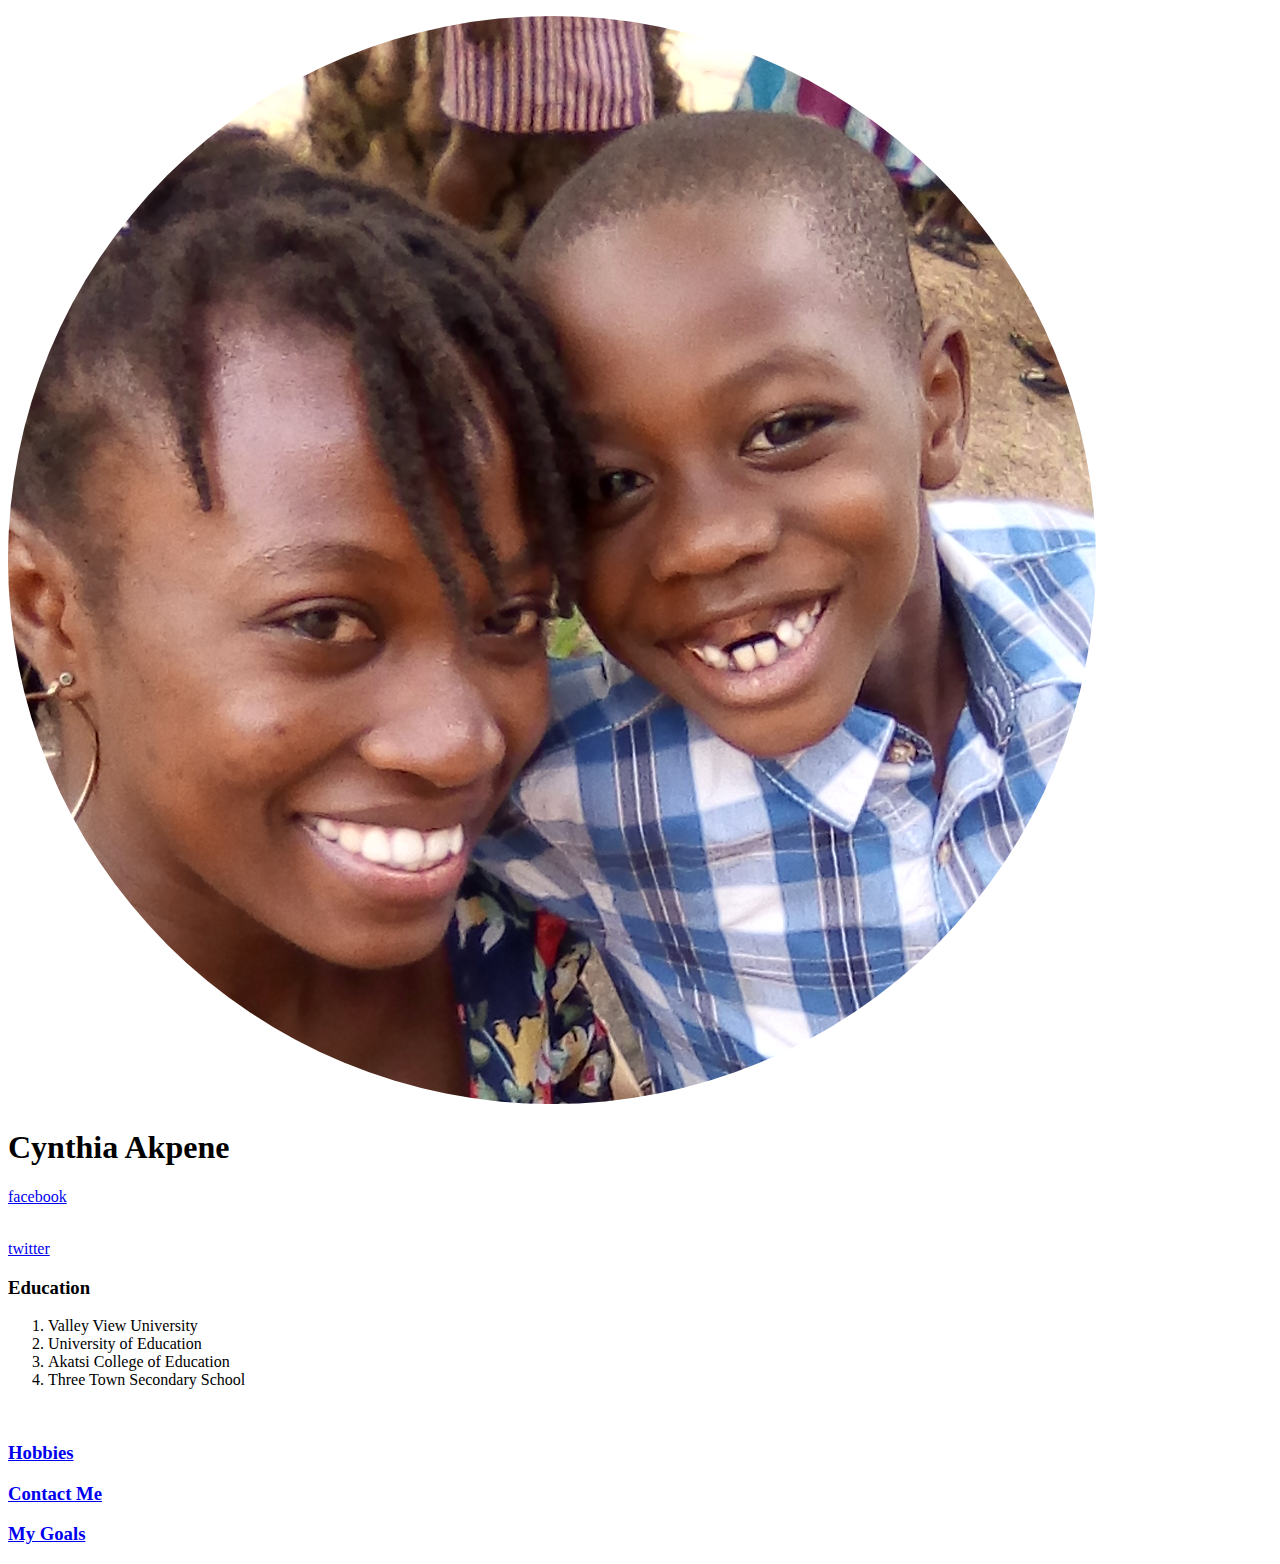
==== index.html @ e892d013 "my portfolio" ====
<!DOCTYPE html>
<html lang="en">
<head>
    <meta charset="UTF-8">
    <meta http-equiv="X-UA-Compatible" content="IE=edge">
    <meta name="viewport" content="width=device-width, initial-scale=1.0">
    <title>Dev Portfolio</title>
</head>
<body>
  
  <p>
      <img src="circle-cropped.png" alt="">
      <h1>Cynthia Akpene</h1>
  </p>
  <a href="https://web.facebook.com/"> facebook</a>
  
  <p>
      <br>
        <a href="https://twitter.com/home">twitter</a>
      <h3>Education</h3>
      <p>
          <ol>
              <li>Valley View University</li>
              <li>University of Education</li>
              <li>Akatsi College of Education</li>
              <li>Three Town Secondary School</li>
          </ol>
          <br>
          <h3> <a href="./hobbies.html"> Hobbies</a> </h3>
            
      </p>
  </p>
 <h3> <a href="./contact.html"> Contact Me</a></h3>
 <h3><a href="./goals.html">My Goals</a></h3>
</body>
</html>
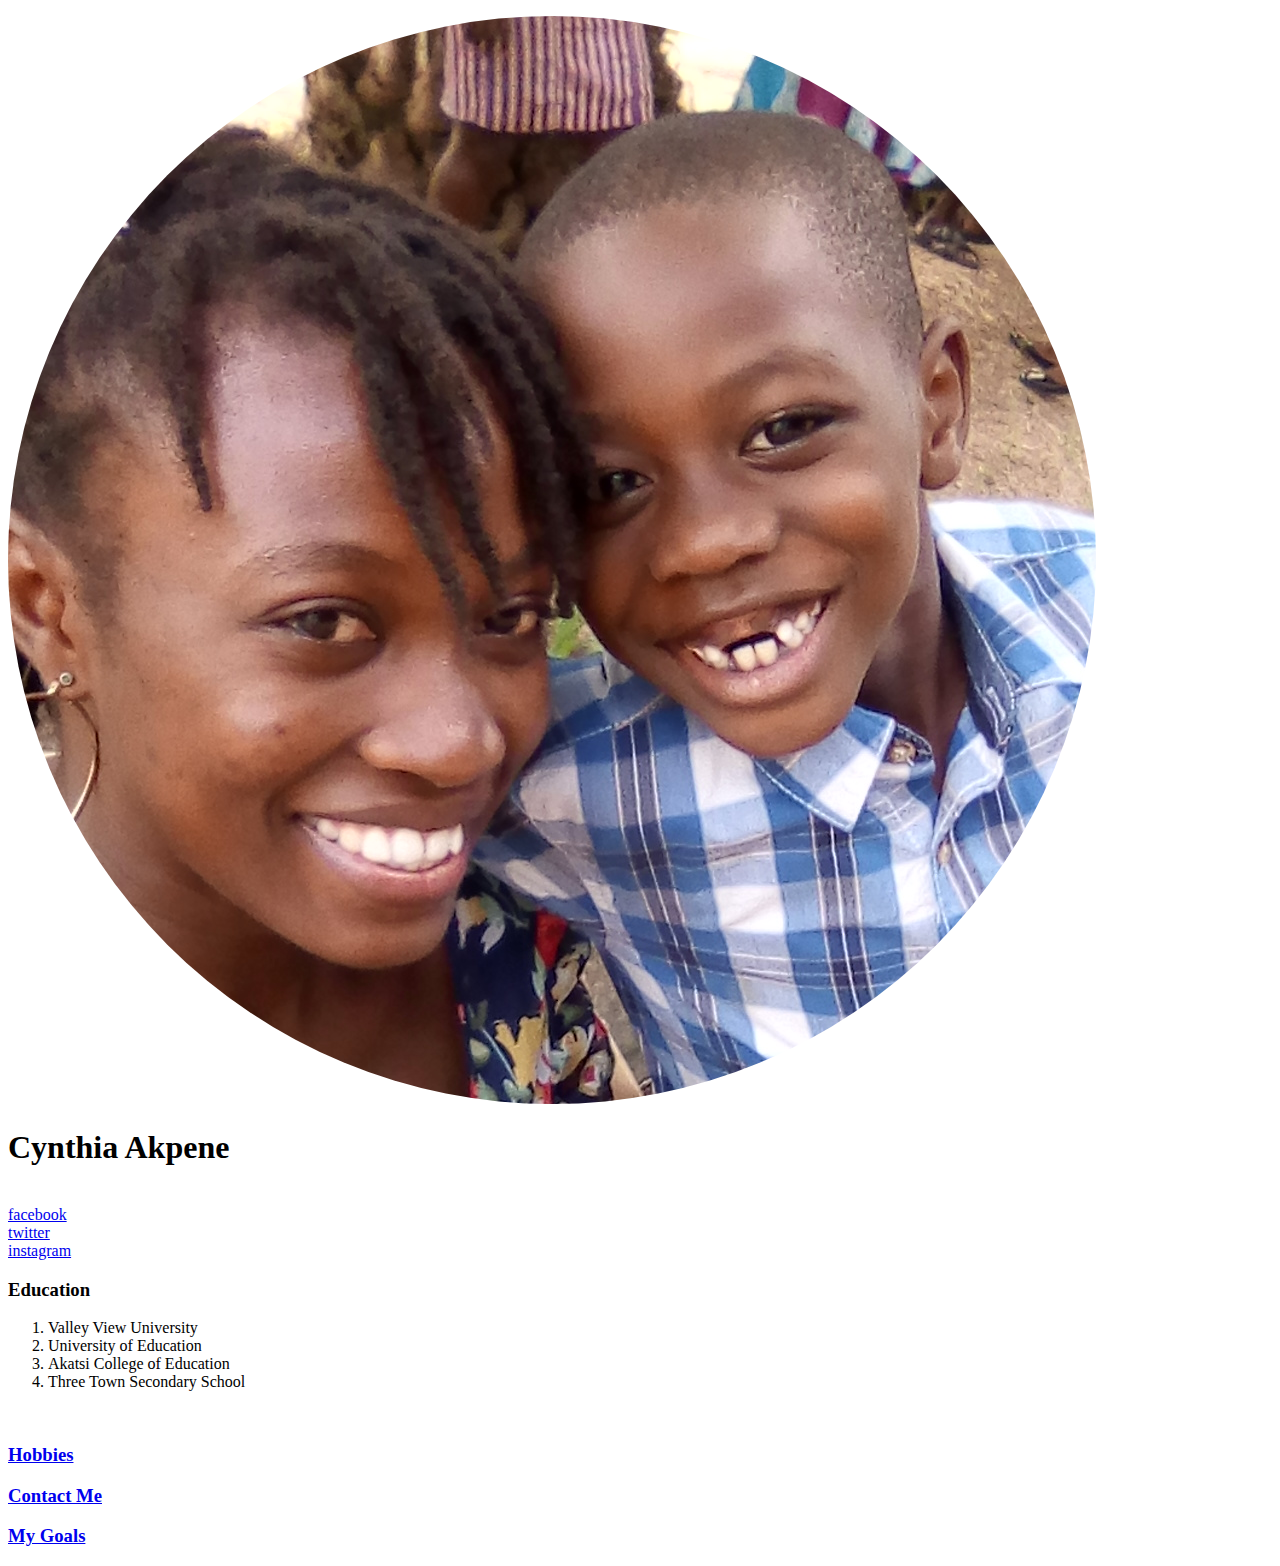
==== commit a6bfff3a: "update" ====
--- a/index.html
+++ b/index.html
@@ -11,12 +11,13 @@
   <p>
       <img src="circle-cropped.png" alt="">
       <h1>Cynthia Akpene</h1>
-  </p>
+  <br>
   <a href="https://web.facebook.com/"> facebook</a>
   
-  <p>
       <br>
         <a href="https://twitter.com/home">twitter</a>
+        <br>
+        <a href="https://www.instagram.com/">instagram</a>
       <h3>Education</h3>
       <p>
           <ol>
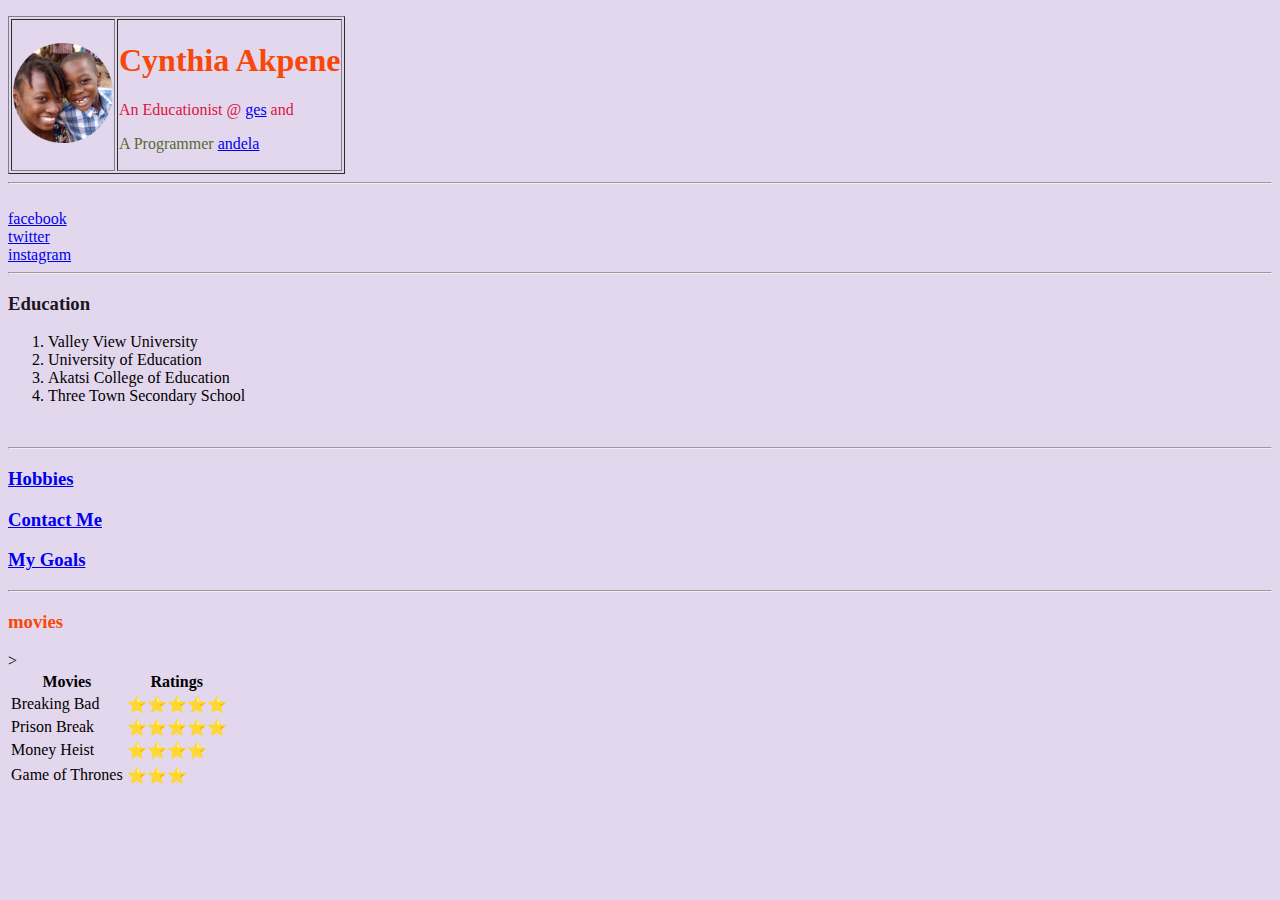
==== commit 38f91b81: "class & id" ====
--- a/index.html
+++ b/index.html
@@ -5,20 +5,37 @@
     <meta http-equiv="X-UA-Compatible" content="IE=edge">
     <meta name="viewport" content="width=device-width, initial-scale=1.0">
     <title>Dev Portfolio</title>
+    <link rel="stylesheet" href="./css/style.css">
 </head>
-<body>
-  
+<body >
   <p>
-      <img src="circle-cropped.png" alt="">
-      <h1>Cynthia Akpene</h1>
+      <table border="1">
+          <tr>
+              <td>
+                <img src="circle-cropped.png" alt="Cynthia Akpene Profile">
+              </td>
+                <td>
+                    <h1 >Cynthia Akpene</h1>
+                    <p>An Educationist @ <a href="https://ges.gov.gh/"> ges</a>
+                        and
+                    </p>
+                        <p class="secondp"> A Programmer
+                            <a href="https://developers.turing.com/?s=ads_developers-google-sem_ni&n=1&campaignid=12322121646&adid=117267232266&placement=developers&gclid=Cj0KCQiAyoeCBhCTARIsAOfpKxi8fHvB4774BcH275F26ThCOVF3J0X6j4YMx4pSPQ3zus2PU9ZzaoQaAviYEALw_wcB"> andela</a></p>
+                </td>
+          </tr>
+      </table>
+     <hr>
+      
   <br>
-  <a href="https://web.facebook.com/"> facebook</a>
+  <!-- linking other sites -->
+  <a href="https://web.facebook.com/cynthialee.adjorlolo/"> facebook</a>
   
       <br>
-        <a href="https://twitter.com/home">twitter</a>
+        <a href="https://twitter.com/cndyly1">twitter</a>
         <br>
-        <a href="https://www.instagram.com/">instagram</a>
-      <h3>Education</h3>
+        <a href="https://www.instagram.com/cndy_ly/">instagram</a>
+        <hr>
+      <h3 id="edu">Education</h3>
       <p>
           <ol>
               <li>Valley View University</li>
@@ -27,11 +44,46 @@
               <li>Three Town Secondary School</li>
           </ol>
           <br>
+          <hr>
           <h3> <a href="./hobbies.html"> Hobbies</a> </h3>
             
       </p>
   </p>
+  <!-- linking mutiple pages -->
  <h3> <a href="./contact.html"> Contact Me</a></h3>
- <h3><a href="./goals.html">My Goals</a></h3>
+ <h3>   <a href="./goals.html">   My Goals   </a>  </h3>
+ <hr>
+ <h3> movies </h3>
+
+ <table>
+     <thead>
+            <tr>
+                <th>Movies</th>
+                <th>Ratings</th>
+            </tr>
+     </thead>
+     <tbody>
+        <tr>
+            <td> Breaking Bad</td>
+            <td>⭐⭐⭐⭐⭐</td>
+        </tr>
+        <tr>
+            <td> Prison Break</td>
+            <td> ⭐⭐⭐⭐⭐</td>
+        </tr>
+        <tr>
+            <td> Money Heist</td>
+            <td>⭐⭐⭐⭐</td>
+        </tr>
+
+            <tr></tr><td>Game of Thrones</td>
+            <td> ⭐⭐⭐</td>></tr>
+            
+        
+     </tbody>
+     <tfoot></tfoot>
+
+ </table>
+ 
 </body>
 </html>--- a/css/style.css
+++ b/css/style.css
@@ -0,0 +1,20 @@
+body {
+    background-color: rgba(227, 215, 238, 0.993);
+}
+h1,h3 {
+    color: rgb(247, 72, 8);
+}
+img {
+    height: 100px;
+    width: 100px;
+}
+
+p {
+    color: crimson;
+}
+.secondp {
+    color: darkolivegreen;
+}
+#edu {
+    color: rgb(28, 22, 31);
+}